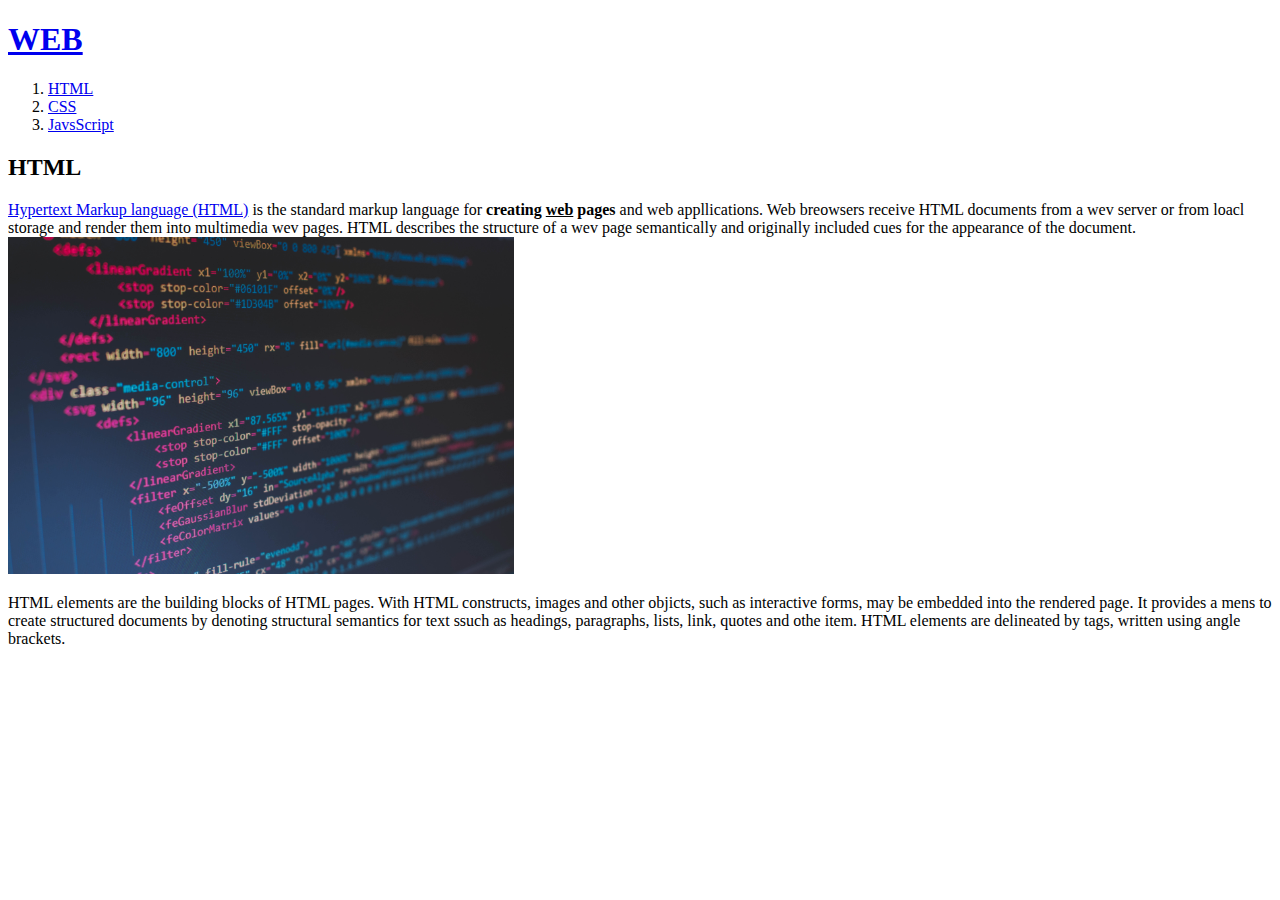
==== 1.html @ 4205de5f "Add files via upload" ====
<!doctype html>
<html>
<head>
 <title> WEB1-HTML</title>
 <meta charset="utf-8">
</head>
<body>
<h1><a href="index.html">WEB</a></h1>
<ol>
  <li><a href="1.html">HTML</a></li>
  <li><a href="2.html">CSS</a></li>
  <li><a href="3.html">JavsScript</a></li>
</ol>
<h2>HTML</h2>
<p><a title="html5" target="_blank" href="https://www.w3.org/TR/2011/WD-html5-20110405/">Hypertext Markup language (HTML)</a> is the standard markup
language for <strong>creating <u>web</u> pages </strong>
and web appllications. Web breowsers receive HTML documents
from a wev server or from loacl storage and render them
into multimedia wev pages. HTML describes the structure of
a wev page semantically and originally included cues for
the appearance of the document.
<img src="coding.jpg" width="40%">
</p><p style="margin-top:10px">HTML elements are the
  building blocks of HTML pages. With HTML constructs,
  images and other objicts, such as interactive forms, may
  be embedded into the rendered page. It provides a mens to
  create structured documents by denoting structural
  semantics for text ssuch as headings, paragraphs, lists,
  link, quotes and othe item. HTML elements are
  delineated by tags, written using angle brackets.
  </p>
  </body>
</html>
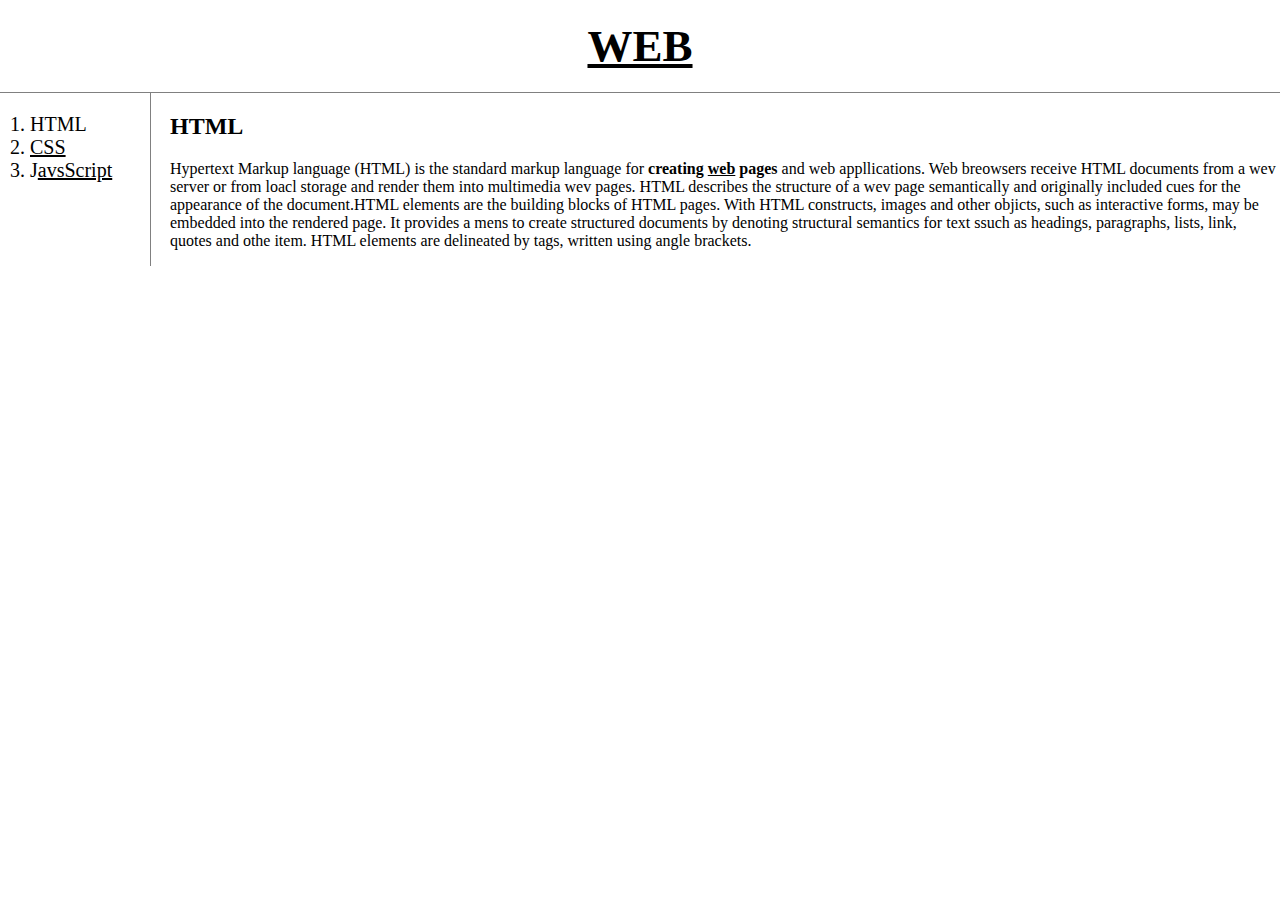
==== commit 3ffbea9a: "Add files via upload" ====
--- a/1.html
+++ b/1.html
@@ -3,14 +3,26 @@
 <head>
  <title> WEB1-HTML</title>
  <meta charset="utf-8">
+ <!-- Google tag (gtag.js) -->
+<script async src="https://www.googletagmanager.com/gtag/js?id=G-7NRFFL9YMG"></script>
+<script>
+  window.dataLayer = window.dataLayer || [];
+  function gtag(){dataLayer.push(arguments);}
+  gtag('js', new Date());
+
+  gtag('config', 'G-7NRFFL9YMG');
+</script>
+<link rel="stylesheet" href="style.css">
 </head>
 <body>
-<h1><a href="index.html">WEB</a></h1>
+<h1><a href="index.html"><u>WEB</u></a></h1>
+<div id="grid">
 <ol>
   <li><a href="1.html">HTML</a></li>
-  <li><a href="2.html">CSS</a></li>
-  <li><a href="3.html">JavsScript</a></li>
+  <li><a href="2.html"><u>CSS</u></a></li>
+  <li><a href="3.html">J<u>avsScript</u></a></li>
 </ol>
+<div id="article">
 <h2>HTML</h2>
 <p><a title="html5" target="_blank" href="https://www.w3.org/TR/2011/WD-html5-20110405/">Hypertext Markup language (HTML)</a> is the standard markup
 language for <strong>creating <u>web</u> pages </strong>
@@ -18,9 +30,7 @@
 from a wev server or from loacl storage and render them
 into multimedia wev pages. HTML describes the structure of
 a wev page semantically and originally included cues for
-the appearance of the document.
-<img src="coding.jpg" width="40%">
-</p><p style="margin-top:10px">HTML elements are the
+the appearance of the document.HTML elements are the
   building blocks of HTML pages. With HTML constructs,
   images and other objicts, such as interactive forms, may
   be embedded into the rendered page. It provides a mens to
@@ -29,5 +39,27 @@
   link, quotes and othe item. HTML elements are
   delineated by tags, written using angle brackets.
   </p>
+</div>
+</div>
+  <p><div id="disqus_thread"></div>
+<script>
+    /**
+    *  RECOMMENDED CONFIGURATION VARIABLES: EDIT AND UNCOMMENT THE SECTION BELOW TO INSERT DYNAMIC VALUES FROM YOUR PLATFORM OR CMS.
+    *  LEARN WHY DEFINING THESE VARIABLES IS IMPORTANT: https://disqus.com/admin/universalcode/#configuration-variables    */
+    /*
+    var disqus_config = function () {
+    this.page.url = PAGE_URL;  // Replace PAGE_URL with your page's canonical URL variable
+    this.page.identifier = PAGE_IDENTIFIER; // Replace PAGE_IDENTIFIER with your page's unique identifier variable
+    };
+    */
+    (function() { // DON'T EDIT BELOW THIS LINE
+    var d = document, s = d.createElement('script');
+    s.src = 'https://web1-kmxlwvoojw.disqus.com/embed.js';
+    s.setAttribute('data-timestamp', +new Date());
+    (d.head || d.body).appendChild(s);
+    })();
+</script>
+<noscript>Please enable JavaScript to view the <a href="https://disqus.com/?ref_noscript">comments powered by Disqus.</a></noscript>
+</p>
   </body>
-</html>
+  </html>
--- a/style.css
+++ b/style.css
@@ -0,0 +1,6 @@
+body{margin:0;}
+a {color:black; text-decoration:none;}
+h1{text-align: center;font-size:45px;border-bottom:1px solid gray;margin:0;padding: 20px;}
+ol{border-right: 1px solid gray;width:100px;margin:0;padding:20px; margin-left:10px;font-size:20px;}
+#grid {display:grid; grid-template-columns:150px 1fr}
+#article{padding-left:20px;}
